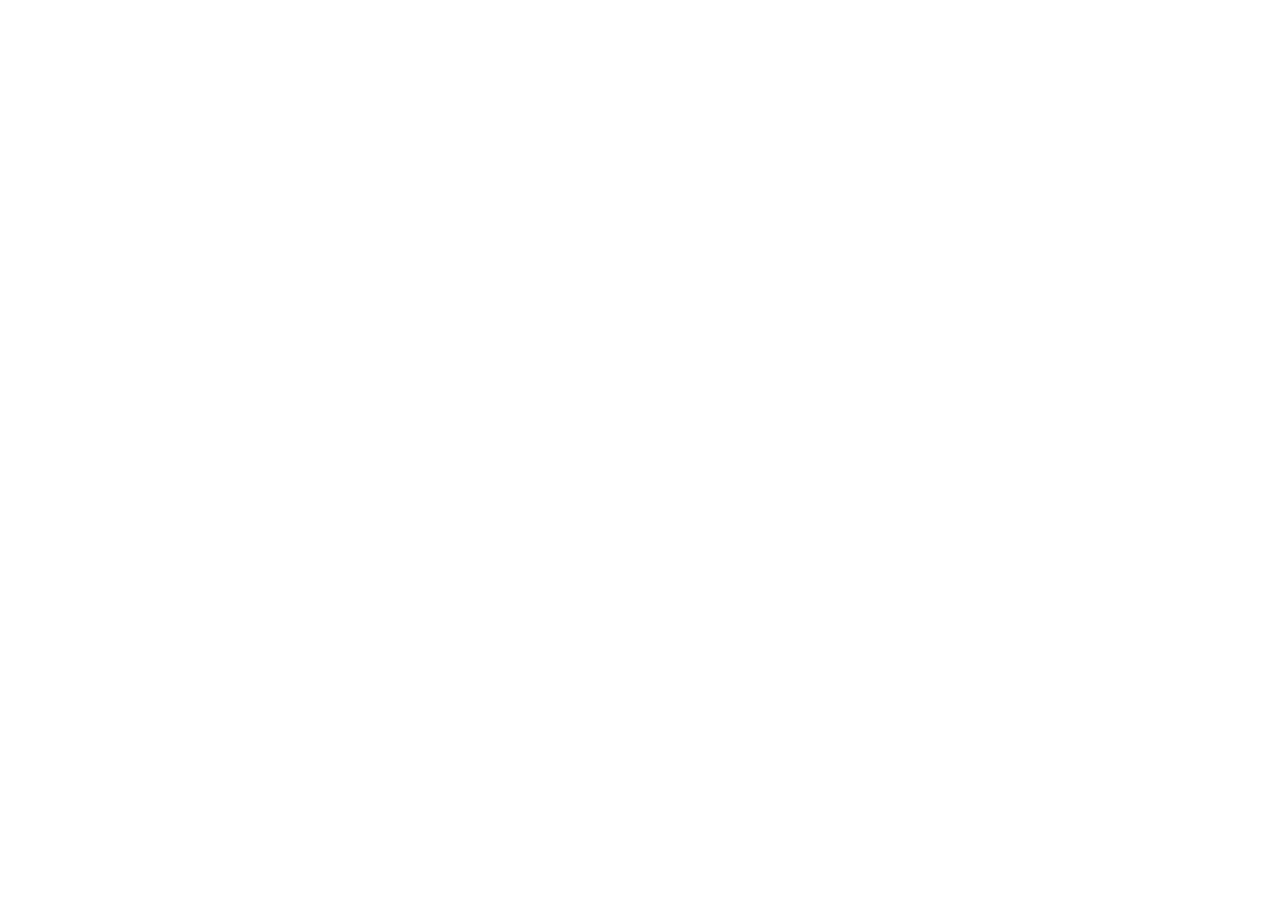
==== index.htm @ edec4886 "js" ====
<!DOCTYPE html>
<html lang="en">
<head>
    <meta charset="UTF-8">
    <meta name="viewport" content="width=device-width, initial-scale=1.0">
    <title>Document</title>
    <script src="test.js"></script>

</head>
<body>
    
</body>
</html>
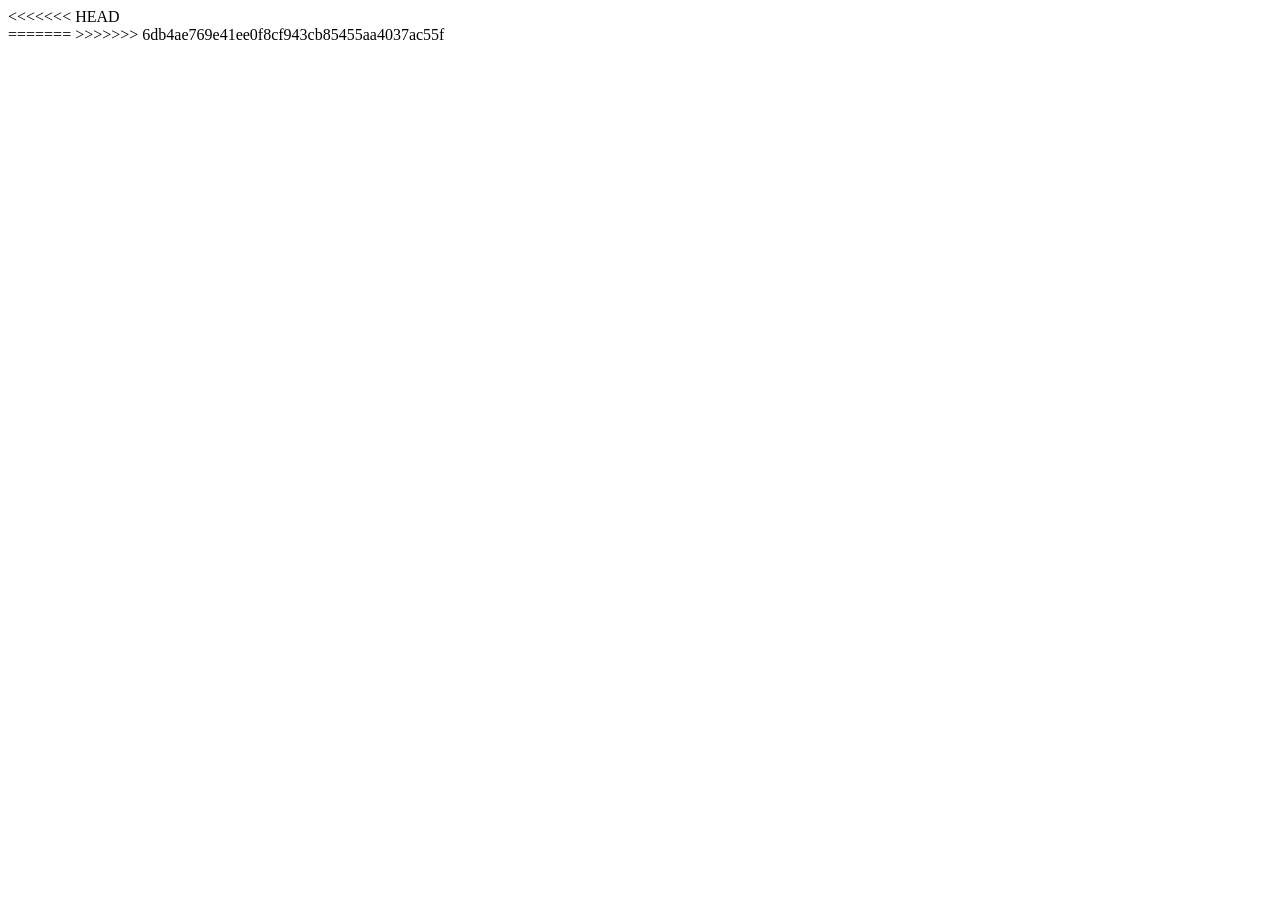
==== commit 89f82ec1: "ok" ====
--- a/index.htm
+++ b/index.htm
@@ -5,9 +5,15 @@
     <meta name="viewport" content="width=device-width, initial-scale=1.0">
     <title>Document</title>
     <script src="test.js"></script>
-
+    <link rel="stylesheet" href="style.css">
+    <script src="test.js"></script>
 </head>
 <body>
+<<<<<<< HEAD
+    <div class="content"></div>
+   
+=======
     
+>>>>>>> 6db4ae769e41ee0f8cf943cb85455aa4037ac55f
 </body>
 </html>
--- a/style.css
+++ b/style.css
@@ -0,0 +1,3 @@
+#content {
+    color: blueviolet;
+}
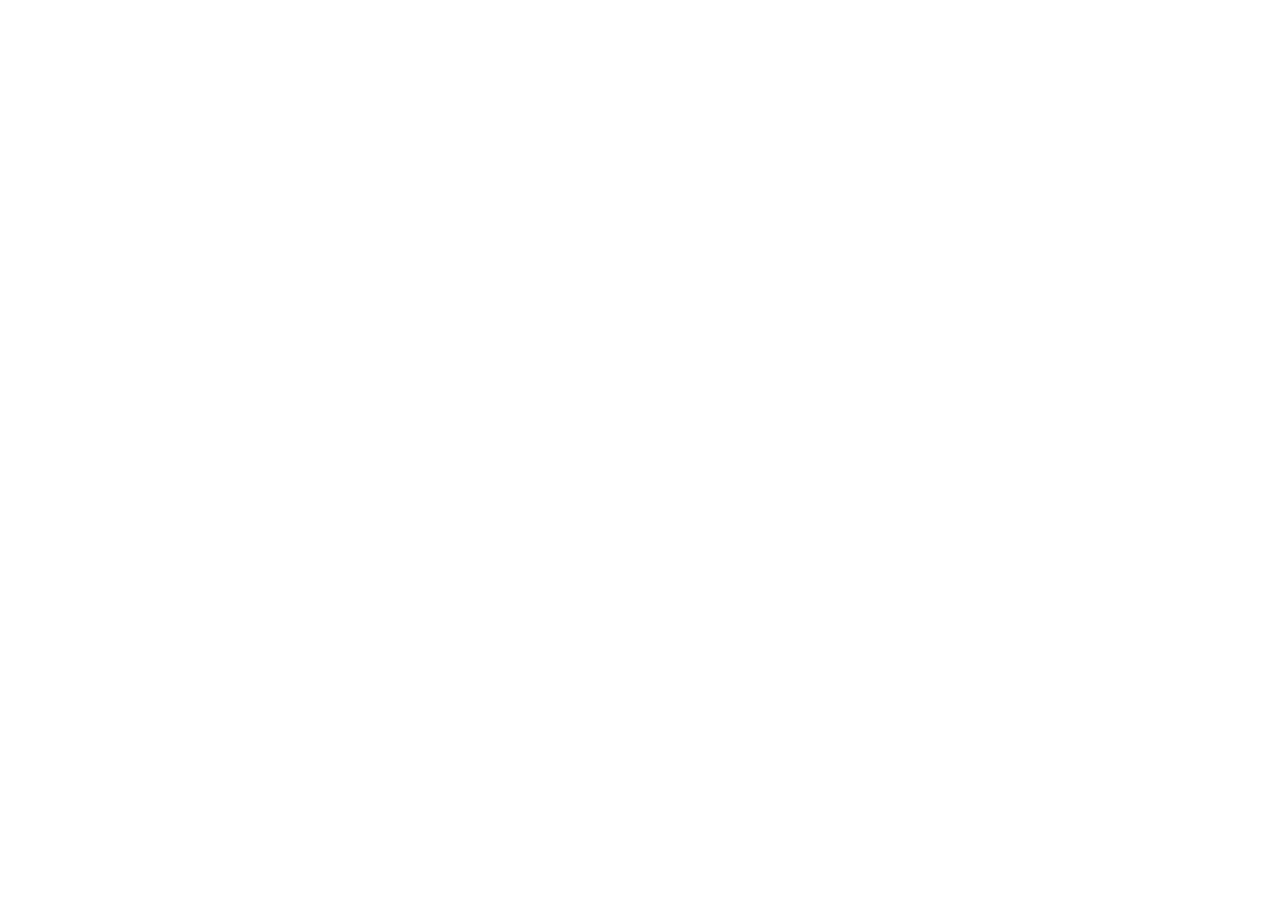
==== commit 92148d66: "ok" ====
--- a/index.htm
+++ b/index.htm
@@ -4,16 +4,11 @@
     <meta charset="UTF-8">
     <meta name="viewport" content="width=device-width, initial-scale=1.0">
     <title>Document</title>
-    <script src="test.js"></script>
+    
     <link rel="stylesheet" href="style.css">
     <script src="test.js"></script>
 </head>
 <body>
-<<<<<<< HEAD
-    <div class="content"></div>
-   
-=======
-    
->>>>>>> 6db4ae769e41ee0f8cf943cb85455aa4037ac55f
 </body>
+<script src="test.js"></script>
 </html>
